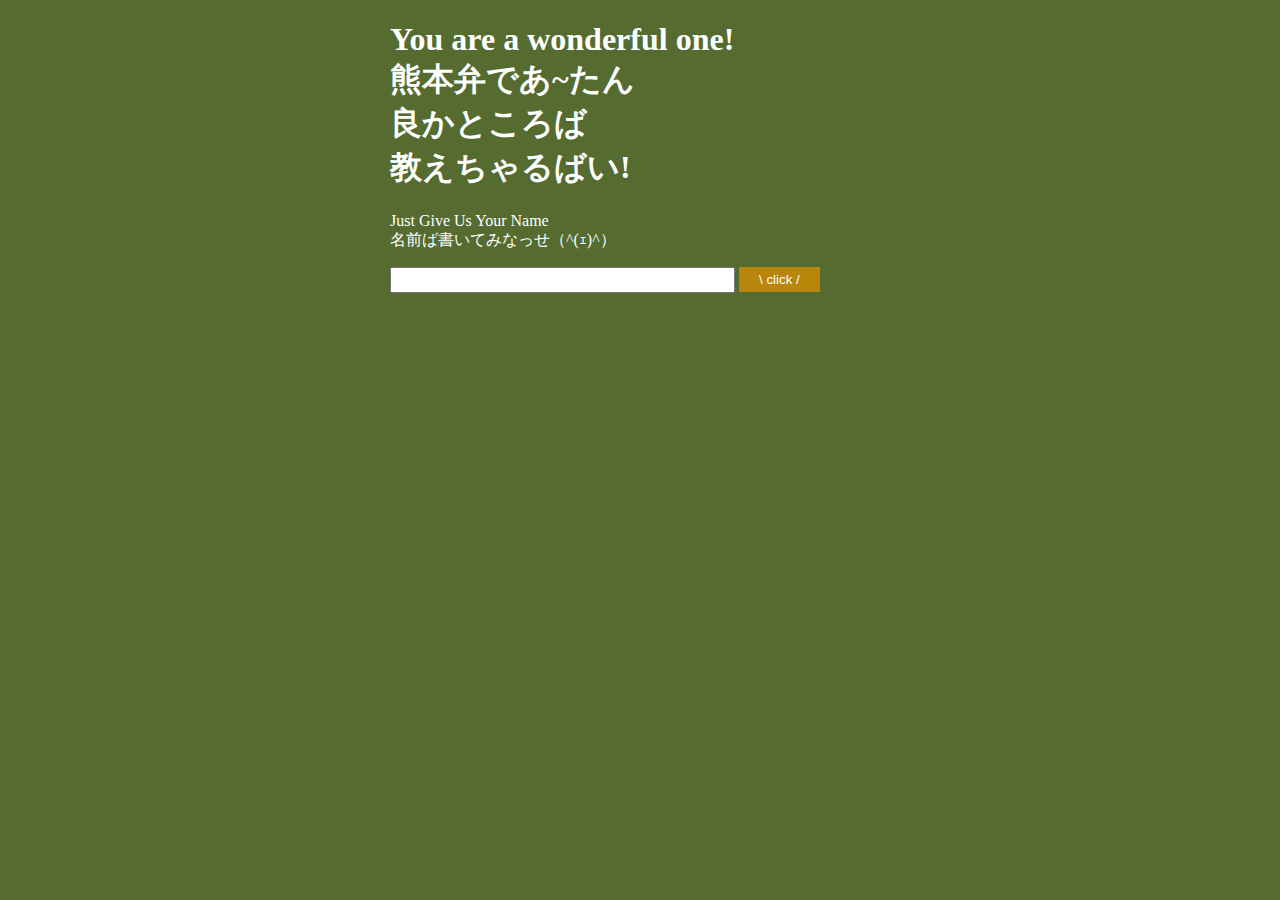
==== index.html @ ee352fef "Update and rename assessment.html to index.html" ====
<!DOCTYPE html>
<html lang="ja">
  <head>
    <meta charset="UTF-8" />
    <link rel="stylesheet" href="assessment.css" />
    <title>You are a wonderful one!</title>
  </head>
  <body>
    <h1>You are a wonderful one! <br>
    	    熊本弁であ~たん<br>良かところば<br>教えちゃるばい!</h1>
    <p>Just Give Us Your Name<br>
           名前ば書いてみなっせ（^(ｪ)^）</p>
    <input type="text" id="user-name" size="40" maxlength="20" />
    <button id="assessment">\ click /</button>
    <div id="result-area"></div>
    <div id="tweet-area" style="opacity: 0.3;"></div>
    <script src="assessment.js"></script>
  </body>
</html>
---- assessment.css ----
body {
  background-color: #556B2F;
  color: #fdffff;
  width: 500px;
  margin-right: auto;
  margin-left: auto;
}
button {
  padding: 5px 20px;
  background-color: #B8860B;
  color: #fdffff;
  border-color: #2e6da4;
  border-style: none;
}
input {
  height: 20px;
}
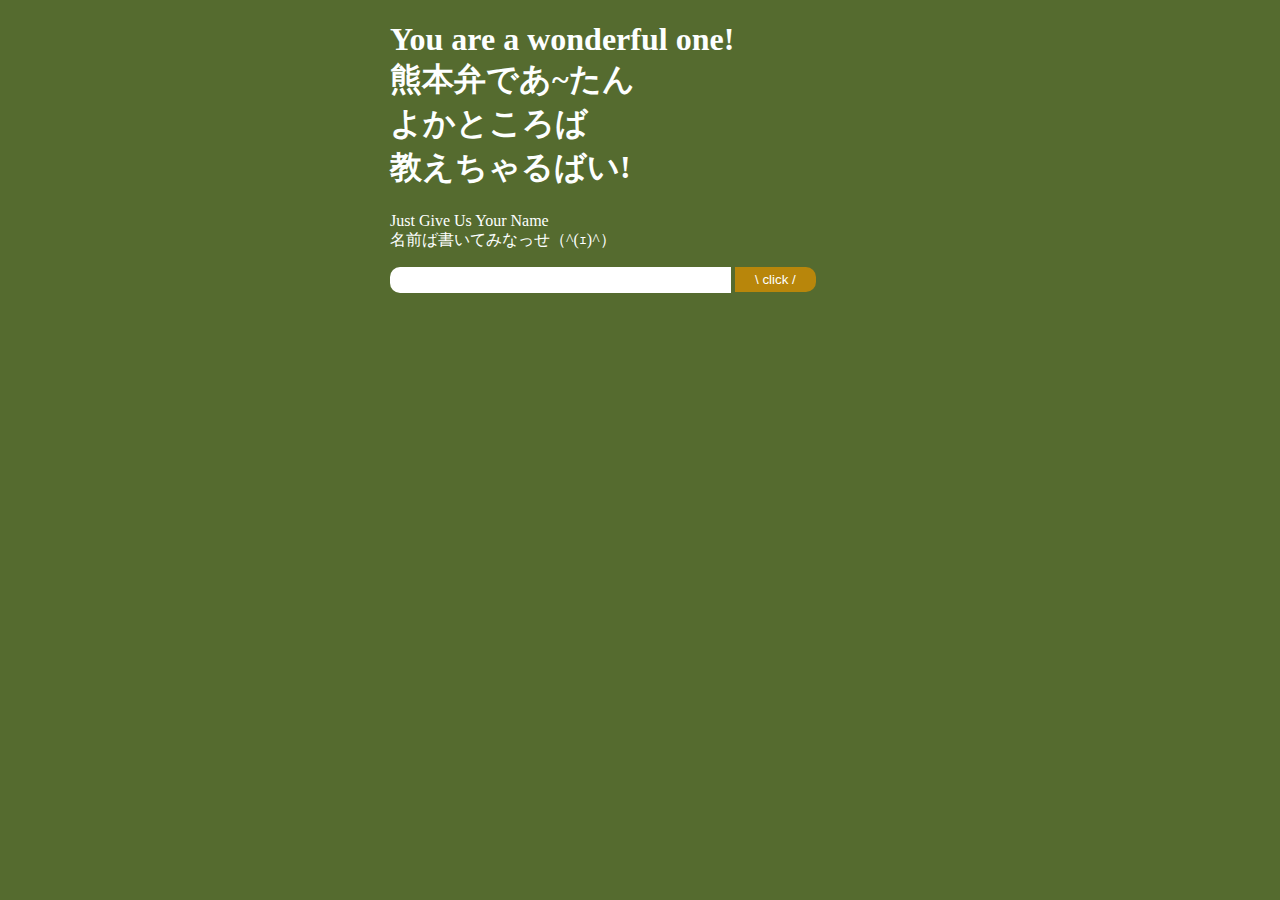
==== commit 151576f7: "Update index.html" ====
--- a/index.html
+++ b/index.html
@@ -7,7 +7,7 @@
   </head>
   <body>
     <h1>You are a wonderful one! <br>
-    	    熊本弁であ~たん<br>良かところば<br>教えちゃるばい!</h1>
+    	    熊本弁であ~たん<br>よかところば<br>教えちゃるばい!</h1>
     <p>Just Give Us Your Name<br>
            名前ば書いてみなっせ（^(ｪ)^）</p>
     <input type="text" id="user-name" size="40" maxlength="20" />
--- a/assessment.css
+++ b/assessment.css
@@ -5,13 +5,16 @@
   margin-right: auto;
   margin-left: auto;
 }
-button {
+button {     /*角を丸く*/
   padding: 5px 20px;
   background-color: #B8860B;
   color: #fdffff;
   border-color: #2e6da4;
   border-style: none;
+  border-radius:0px 10px 10px 0px;
 }
-input {
-  height: 20px;
-}+input {     /*角を丸く*/
+  height: 24px;
+   border-style: none;
+  border-radius:10px 0px 0px 10px;
+}
